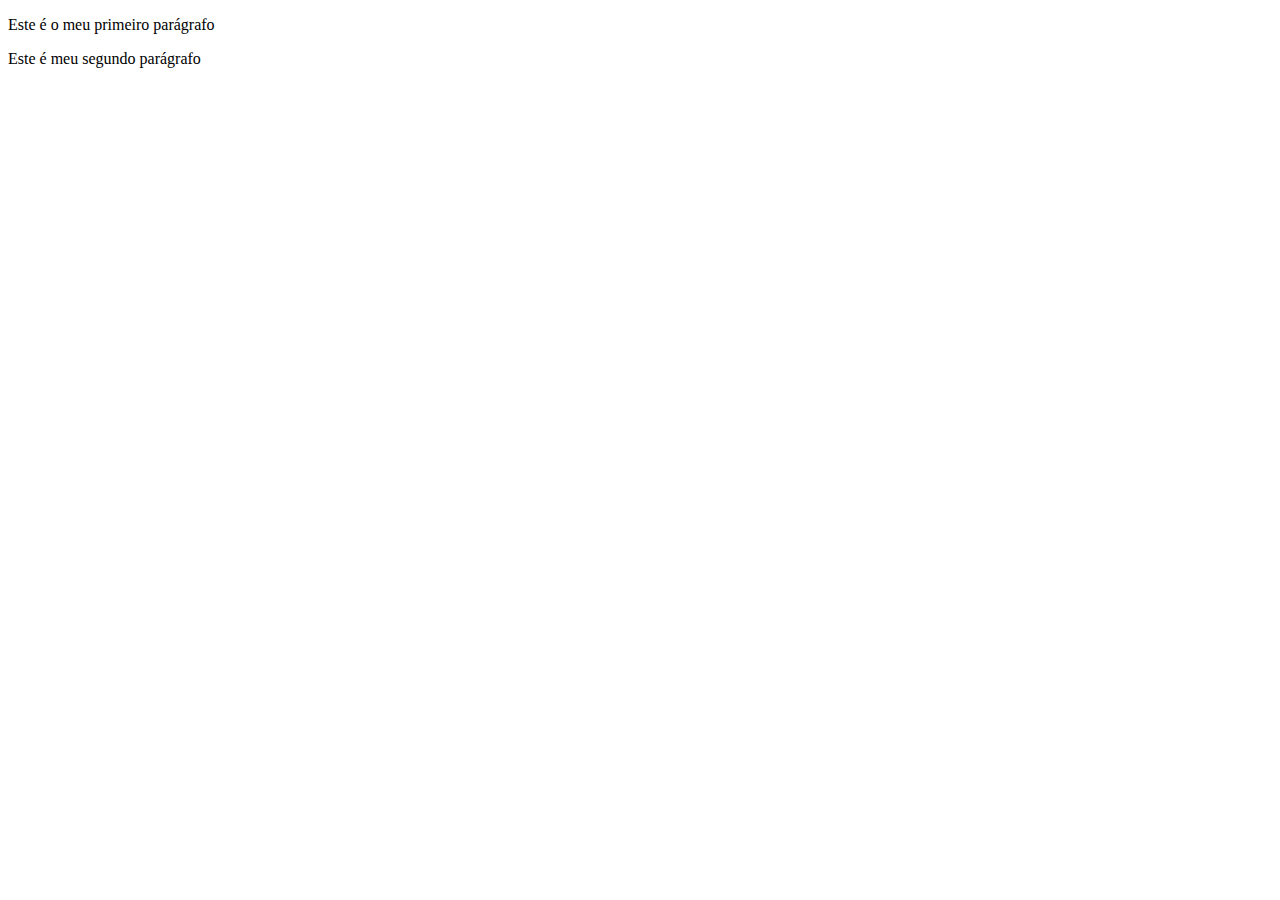
==== index.html @ 3b2dcaf5 "Add files via upload" ====
<!DOCTYPE html>
<html lang="pt-BR">
<head>
    <meta charset="UTF-8">
    <meta http-equiv="X-UA-Compatible" content="IE=edge">
    <meta name="viewport" content="width=device-width, initial-scale=1.0">
    <title>Meu primeiro site</title>
</head>
<body>
    <p>Este é o meu primeiro parágrafo</p>
    <p>Este é meu segundo parágrafo</ps>
</body>
</html>
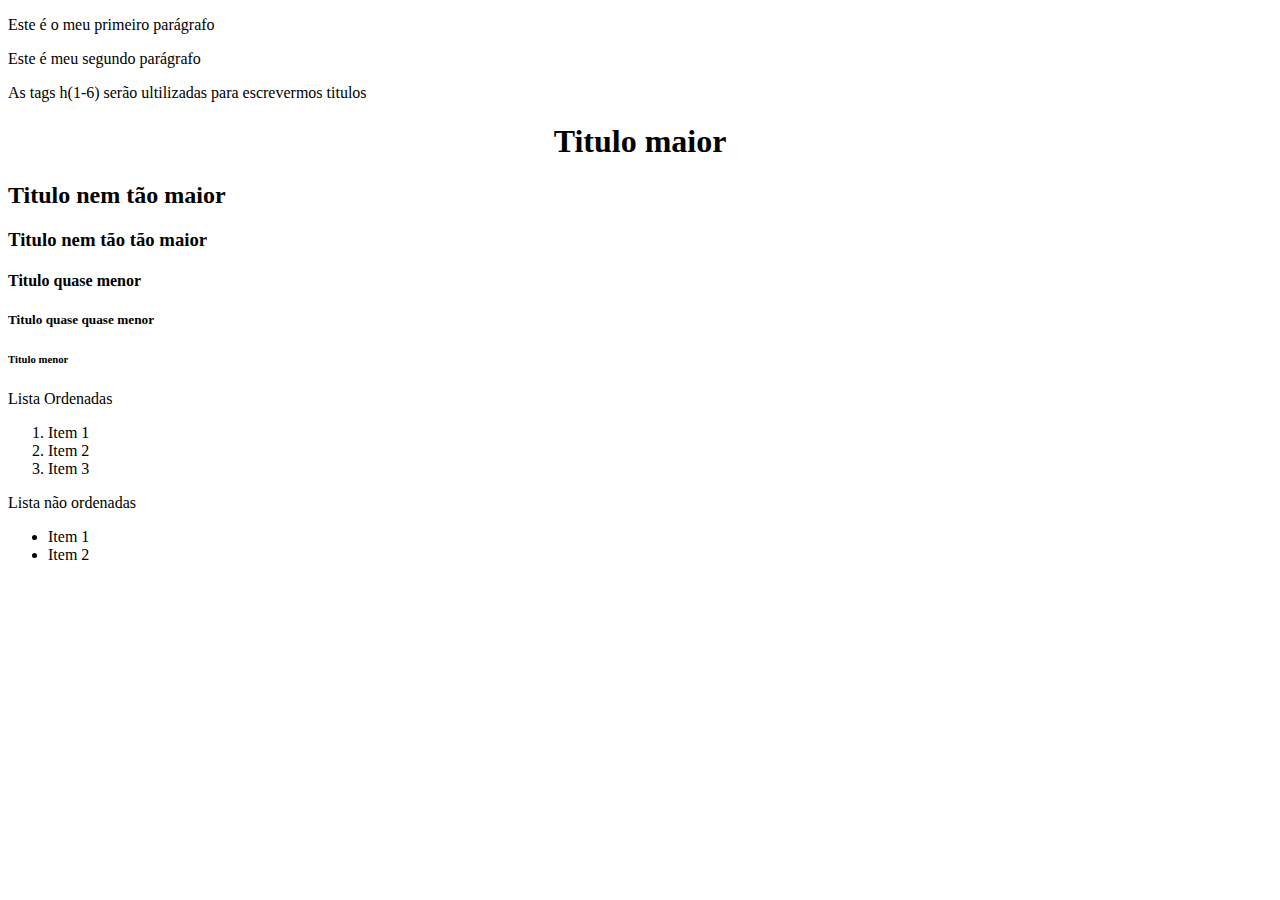
==== commit d98678f2: "Add files via upload" ====
--- a/index.html
+++ b/index.html
@@ -8,6 +8,26 @@
 </head>
 <body>
     <p>Este é o meu primeiro parágrafo</p>
-    <p>Este é meu segundo parágrafo</ps>
+    <p>Este é meu segundo parágrafo</p>
+    <p>As tags h(1-6) serão ultilizadas para escrevermos titulos</p>
+    <center><h1>Titulo maior</h1></center>
+    <h2>Titulo nem tão maior</h2>
+    <h3>Titulo nem tão tão maior</h3>
+    <h4>Titulo quase menor</h4>
+    <h5>Titulo quase quase menor</h5>
+    <h6>Titulo menor</h6>
+
+    <p>Lista Ordenadas</p>
+    <ol>
+        <li>Item 1</li>
+        <li>Item 2</li>
+        <li>Item 3</li>
+    </ol>
+
+    <p>Lista não ordenadas</p>
+    <ul>
+        <li>Item 1</li>
+        <li>Item 2</li>
+    </ul>
 </body>
 </html>